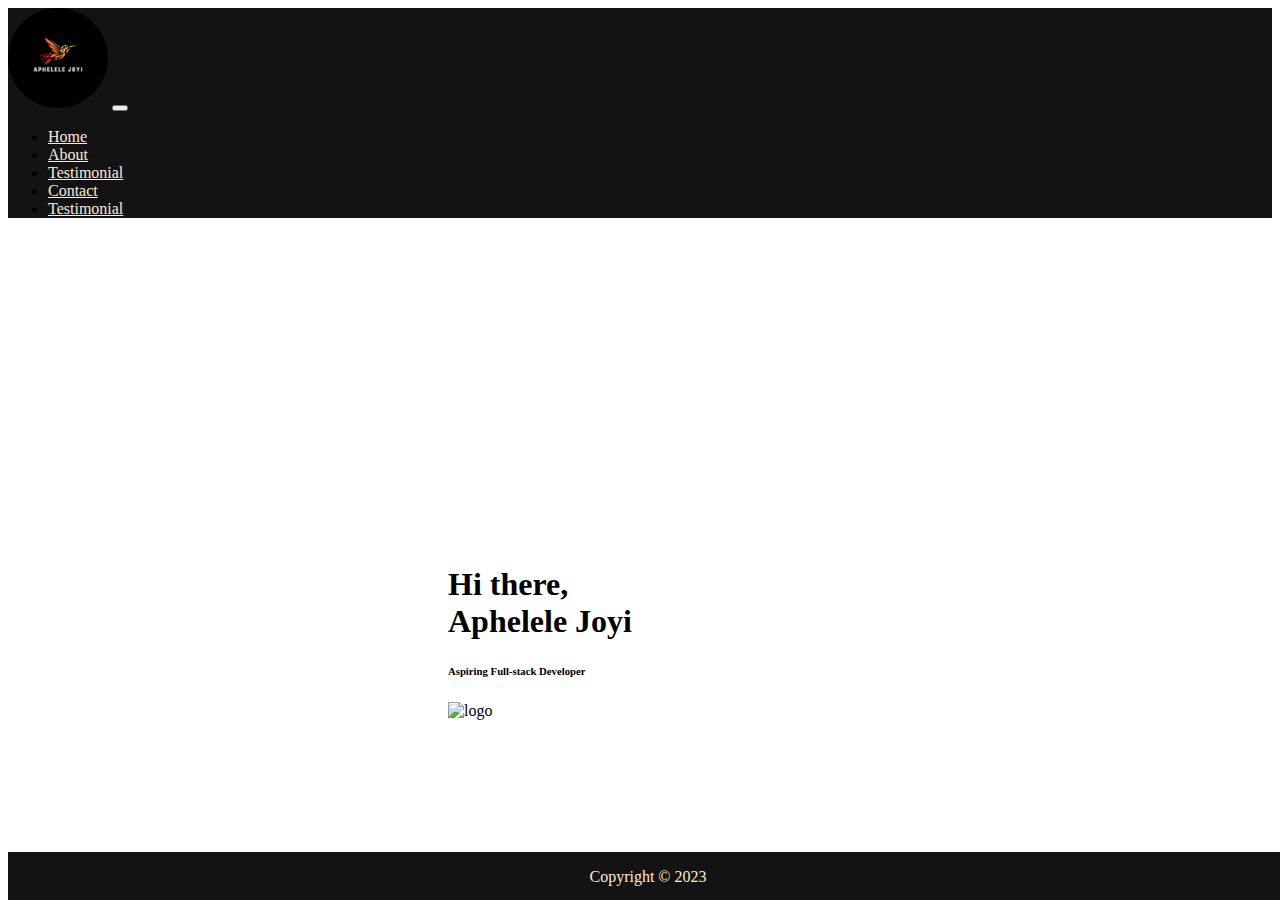
==== index.html @ b924be80 "Checking" ====
<!DOCTYPE html>
<html lang="en">
<head>
    <meta charset="UTF-8">
    <meta http-equiv="X-UA-Compatible" content="IE=edge">
    <meta name="viewport" content="width=device-width, initial-scale=1.0">
    <title>Document</title>
    <link href="https://cdn.jsdelivr.net/npm/bootstrap@5.3.0-alpha3/dist/css/bootstrap.min.css" rel="stylesheet" integrity="sha384-KK94CHFLLe+nY2dmCWGMq91rCGa5gtU4mk92HdvYe+M/SXH301p5ILy+dN9+nJOZ" crossorigin="anonymous">
    <script src="https://cdn.jsdelivr.net/npm/bootstrap@5.3.0-alpha3/dist/js/bootstrap.bundle.min.js" integrity="sha384-ENjdO4Dr2bkBIFxQpeoTz1HIcje39Wm4jDKdf19U8gI4ddQ3GYNS7NTKfAdVQSZe" crossorigin="anonymous"></script>
    <link rel="stylesheet" href="./styles/style.css">
</head>
<body>
  
    <nav class="navbar navbar-expand-lg" style="background-color: rgb(19, 19, 19);">
        <div class="container-fluid">
            <a class="navbar-brand" href="#">
                <img src="./images/DIGITAL TECH.png" alt="Bootstrap" width="100" height="100">
              </a>
          <button class="navbar-toggler" type="button" data-bs-toggle="collapse" data-bs-target="#navbarNav" aria-controls="navbarNav" aria-expanded="false" aria-label="Toggle navigation">
            <span class="navbar-toggler-icon"></span>
          </button>
          <div class="collapse navbar-collapse" id="navbarNav">
            <ul class="navbar-nav ms-auto p-md-5">
              <li class="nav-item">
                <a class="nav-link active" aria-current="page" href="./index.html">Home</a>
              </li>
              <li class="nav-item">
                <a class="nav-link" href="./html/about.html">About</a>
              </li>
              <li class="nav-item">
                <a class="nav-link" href="./html/testimonial.html">Testimonial</a>
              </li>
               <li class="nav-item">
                <a class="nav-link" href="./html/contact.html">Contact</a>
              </li>
              <li class="nav-item">
                <a class="nav-link" href="./html/projects.html">Testimonial</a>
              </li>
            </ul>
          </div>
        </div>
      </nav>
        <div class="d-flex justify-content-center rounded rounded-circle">
            <div>
                <h1>Hi there,<br>Aphelele Joyi</h1>
                <h6>Aspiring Full-stack Developer</h6>
            </div>
              <img src="./images/C12 Aphelele Joyi (1).JPG" alt="logo" width="350" height="350" class="rounded rounded-circle">
          </div>
    





</body>
<footer>
    <div class="footer">
        <p>Copyright &copy; 2023</p>
       
        
    </div>
</footer>
</html>
---- styles/style.css ----
.navbar-nav .nav-item .nav-link{
    color: antiquewhite;
    display: flex;
    align-items: center;
}
.collapse navbar-collapse {
    align-items: center;
}
.navbar-brand img{
 border-radius: 50em;
}
.d-flex {
    transform: translate(-70deg);
    bottom:20%;
    position: absolute;
    left:35%;


}
footer{
    position: fixed;
    bottom: 0;
    width: 100%;
    text-align: center;
    background-color:  rgb(19, 19, 19);
    color: antiquewhite;
    height: 3rem;
}
.d-flex h1{
    margin-right: 5rem;
    margin-top: 3rem;

}
/* body{
    background-color: darkgreen;
} */
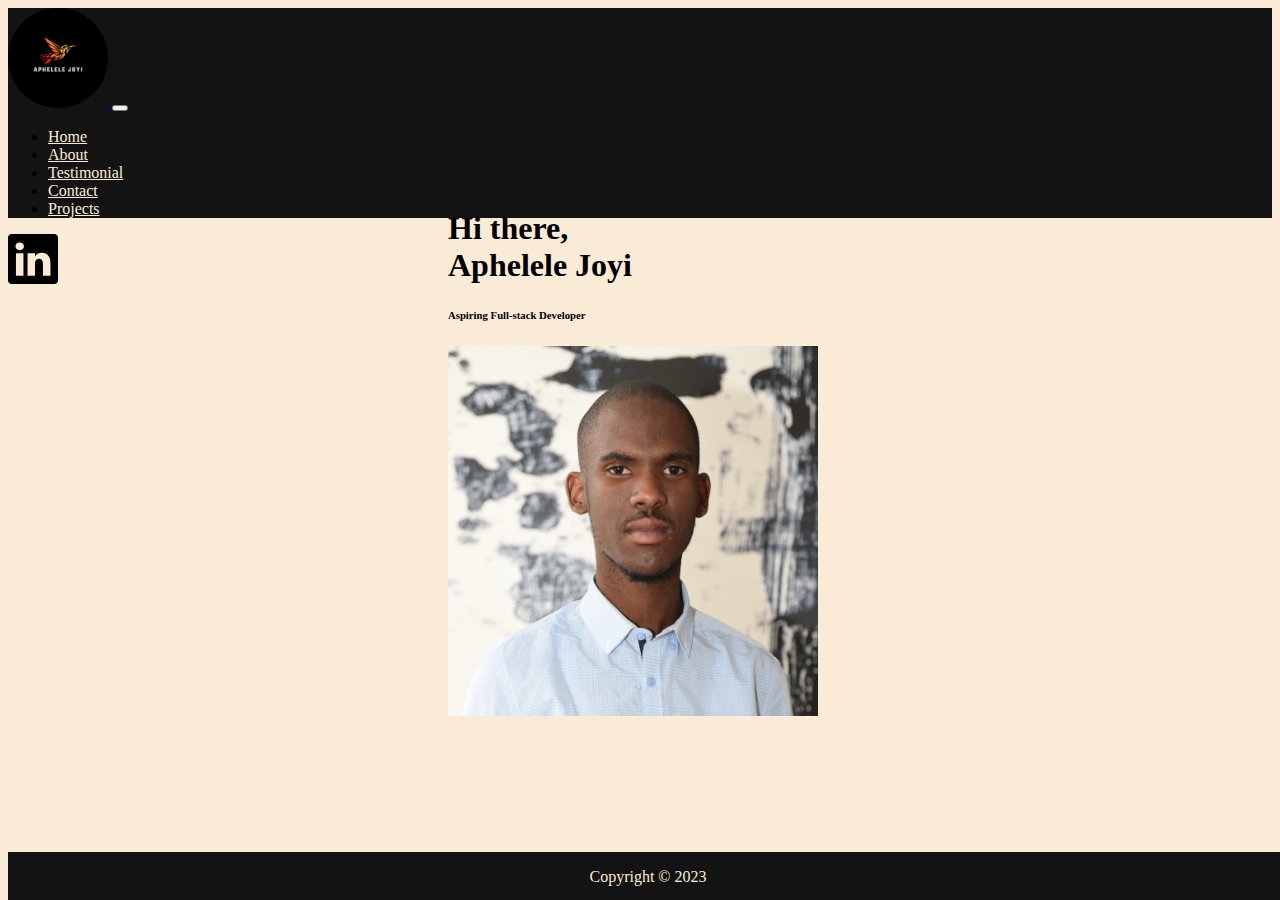
==== commit 92ef79a2: "Home" ====
--- a/index.html
+++ b/index.html
@@ -1,4 +1,4 @@
-<!DOCTYPE html>
+ <!DOCTYPE html>
 <html lang="en">
 <head>
     <meta charset="UTF-8">
@@ -7,7 +7,11 @@
     <title>Document</title>
     <link href="https://cdn.jsdelivr.net/npm/bootstrap@5.3.0-alpha3/dist/css/bootstrap.min.css" rel="stylesheet" integrity="sha384-KK94CHFLLe+nY2dmCWGMq91rCGa5gtU4mk92HdvYe+M/SXH301p5ILy+dN9+nJOZ" crossorigin="anonymous">
     <script src="https://cdn.jsdelivr.net/npm/bootstrap@5.3.0-alpha3/dist/js/bootstrap.bundle.min.js" integrity="sha384-ENjdO4Dr2bkBIFxQpeoTz1HIcje39Wm4jDKdf19U8gI4ddQ3GYNS7NTKfAdVQSZe" crossorigin="anonymous"></script>
-    <link rel="stylesheet" href="./styles/style.css">
+    <link rel="stylesheet" href="https://cdnjs.cloudflare.com/ajax/libs/font-awesome/6.4.0/css/all.min.css">
+    <link rel="stylesheet" href="./styles/style.css"> 
+    <title>Home</title> 
+
+ 
 </head>
 <body>
   
@@ -34,7 +38,7 @@
                 <a class="nav-link" href="./html/contact.html">Contact</a>
               </li>
               <li class="nav-item">
-                <a class="nav-link" href="./html/projects.html">Testimonial</a>
+                <a class="nav-link" href="./html/projects.html">Projects</a>
               </li>
             </ul>
           </div>
@@ -45,20 +49,24 @@
                 <h1>Hi there,<br>Aphelele Joyi</h1>
                 <h6>Aspiring Full-stack Developer</h6>
             </div>
-              <img src="./images/C12 Aphelele Joyi (1).JPG" alt="logo" width="350" height="350" class="rounded rounded-circle">
+              <img src="./images/C12 Aphelele Joyi (1) copy2.JPG" alt="logo" width="370" height="370" class="rounded rounded-circle style="object-fit:cover;>
           </div>
     
 
+          <svg xmlns="http://www.w3.org/2000/svg" width="50" height="50"  bottom="0" position="fixed" fill="currentColor" class="bi bi-linkedin" viewBox="0 0 16 16">
+            <path d="M0 1.146C0 .513.526 0 1.175 0h13.65C15.474 0 16 .513 16 1.146v13.708c0 .633-.526 1.146-1.175 1.146H1.175C.526 16 0 15.487 0 14.854V1.146zm4.943 12.248V6.169H2.542v7.225h2.401zm-1.2-8.212c.837 0 1.358-.554 1.358-1.248-.015-.709-.52-1.248-1.342-1.248-.822 0-1.359.54-1.359 1.248 0 .694.521 1.248 1.327 1.248h.016zm4.908 8.212V9.359c0-.216.016-.432.08-.586.173-.431.568-.878 1.232-.878.869 0 1.216.662 1.216 1.634v3.865h2.401V9.25c0-2.22-1.184-3.252-2.764-3.252-1.274 0-1.845.7-2.165 1.193v.025h-.016a5.54 5.54 0 0 1 .016-.025V6.169h-2.4c.03.678 0 7.225 0 7.225h2.4z"/>
+          </svg>
+          
 
 
 
-
-</body>
-<footer>
-    <div class="footer">
-        <p>Copyright &copy; 2023</p>
-       
+          <footer>
+            <div class="footer">
+             
+              <p></i>Copyright &copy; 2023</p>
+              <i class="bi bi-linkedin">
+            </div>
+          </footer>
+        </body>
         
-    </div>
-</footer>
-</html>+</html>
--- a/styles/style.css
+++ b/styles/style.css
@@ -1,3 +1,6 @@
+
+
+
 .navbar-nav .nav-item .nav-link{
     color: antiquewhite;
     display: flex;
@@ -8,6 +11,7 @@
 }
 .navbar-brand img{
  border-radius: 50em;
+
 }
 .d-flex {
     transform: translate(-70deg);
@@ -35,3 +39,35 @@
     background-color: darkgreen;
 } */
 
+input[type=text], select, textarea {
+    width: 100%;
+    padding: 12px;
+    border: 1px solid #ccc;
+    border-radius: 4px;
+    box-sizing: border-box;
+    margin-top: 6px;
+    margin-bottom: 16px;
+    resize: vertical
+  }
+  input[type=submit] {
+    background-color: darkslategrey;
+    color: white;
+    padding: 12px 20px;
+    border: none;
+    border-radius: 4px;
+    cursor: pointer;
+  }
+  input[type=submit]:hover {
+    background-color:darkslategrey;
+  }
+  body{
+    background-color:antiquewhite;
+  }
+/* .d-flex img{
+    object-fit: cover;
+} */
+#subject:hover{
+    color:red;
+    transform: .4s;
+
+}
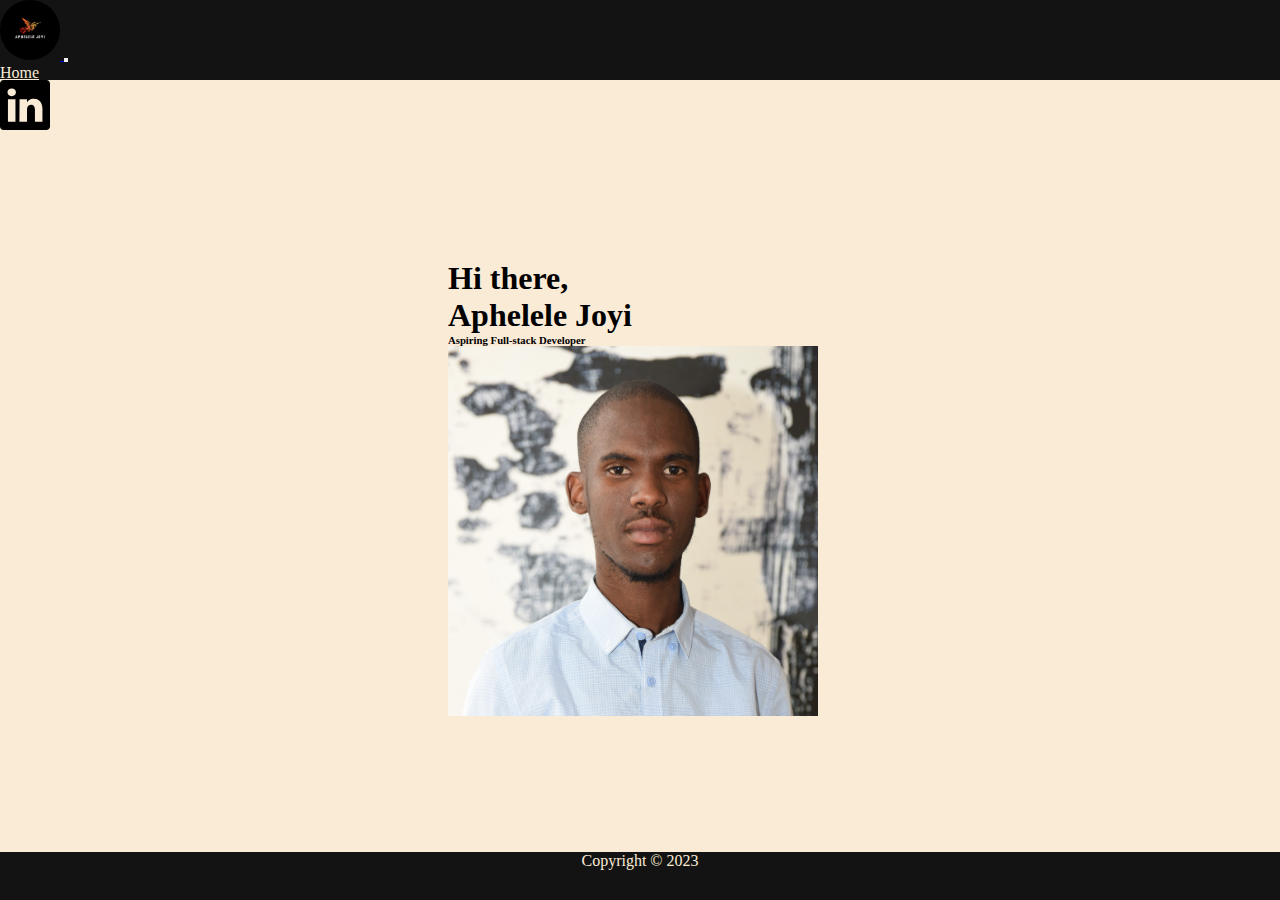
==== commit 007a190b: "about" ====
--- a/index.html
+++ b/index.html
@@ -15,10 +15,10 @@
 </head>
 <body>
   
-    <nav class="navbar navbar-expand-lg" style="background-color: rgb(19, 19, 19);">
+    <nav class="navbar navbar-expand-lg" style="background-color: rgb(19, 19, 19); height: 80px;">
         <div class="container-fluid">
             <a class="navbar-brand" href="#">
-                <img src="./images/DIGITAL TECH.png" alt="Bootstrap" width="100" height="100">
+                <img src="./images/DIGITAL TECH.png" alt="Bootstrap" width="60" height="60">
               </a>
           <button class="navbar-toggler" type="button" data-bs-toggle="collapse" data-bs-target="#navbarNav" aria-controls="navbarNav" aria-expanded="false" aria-label="Toggle navigation">
             <span class="navbar-toggler-icon"></span>
@@ -44,7 +44,7 @@
           </div>
         </div>
       </nav>
-        <div class="d-flex justify-content-center rounded rounded-circle">
+        <div class="d-flex justify-content-center rounded rounded-circle ">
             <div>
                 <h1>Hi there,<br>Aphelele Joyi</h1>
                 <h6>Aspiring Full-stack Developer</h6>
--- a/styles/style.css
+++ b/styles/style.css
@@ -1,5 +1,8 @@
 
-
+*{
+    margin: 0;
+    padding: 0;
+}
 
 .navbar-nav .nav-item .nav-link{
     color: antiquewhite;
@@ -35,9 +38,7 @@
     margin-top: 3rem;
 
 }
-/* body{
-    background-color: darkgreen;
-} */
+
 
 input[type=text], select, textarea {
     width: 100%;
@@ -71,3 +72,167 @@
     transform: .4s;
 
 }
+
+.testimonial{
+    padding: 40px;
+    background-color: antiquewhite;
+    text-align: center;
+    background: #f1f1f1;
+    color: 434343;
+}
+.inner{
+    max-width: 1200px;
+    margin: auto;
+    overflow: hidden;
+    padding: 0 2opx;
+
+}
+.border{
+    width: 160px;
+    height: 5px;
+    background: #6ab04c;
+    margin: 26px auto ;
+
+}
+
+.row{
+    display: flex;
+    flex-wrap: wrap;
+    justify-content: center;
+
+}
+.col{
+    flex:20%;
+    max-width: 100%;
+    box-sizing: border-box;
+    padding: 15px;
+
+}
+.testimonial{
+    background: #fff;
+    padding: 10px;
+    width: 100%;
+
+}
+.testimonial img{
+    width: 100px;
+    height: 100px;
+    border-radius: 50%;
+     
+}
+.name{
+    font-size: 20px;
+    text-transform: uppercase;
+    margin: 20px 0;
+}
+
+@media screen and (max-width:1200px) {
+    .col{
+        flex: 100%;
+        max-width: 100%;
+    }
+    
+}
+
+@media screen and (max-width:960px) {
+    .col{
+        flex: 100%;
+        max-width: 80%;
+    }
+    
+}
+@media screen and (max-width:600px) {
+    .col{
+        flex: 100%;
+        max-width: 100%;
+    }
+}
+
+@media screen and (max-width:600px) {
+    .d-flex img{
+        max-width: 50%;
+        max-height: 50%;
+    }
+}
+.textAB h1{
+    text-align: center;
+}
+.textAB h5{
+    text-align: center;
+}
+
+.body{
+    width: 100%;
+    min-height: 100vh;
+    background-color: #fafafa;
+    display: flex;
+    justify-content: center;
+    align-items: center;
+
+}
+.container{
+    width: 100;
+    padding: 35px 10%;
+
+}
+.row{
+  display: grid;
+  grid-template-columns: 1fr 1fr;
+  grid-column-gap: 20px;
+
+}
+main.row{
+    display: grid;
+    grid-template-columns: 1fr 1fr;
+    grid-column-gap: 20px; 
+}
+.column header.title{
+    font-family: 'Franklin Gothic Medium', 'Arial Narrow', Arial, sans-serif;
+    color: blue;
+    padding: 0px 0px 20px 30px;
+}
+.column .contents{
+    padding: 0px 30px;
+    border-left: 2px solid #bababa;
+}
+.column .contents .box{
+    position: relative;
+    padding: 20px;
+    border: 1px solid #eaeaea;
+    background-color: #ffffff;
+    cursor: pointer;
+    transition: all 0.4s;
+    margin-bottom: 20px;
+}
+.column .contents .box:hover{
+    box-shadow: 0px 3px 12px 0px #ccc;
+    border: 1px solid transparent;
+}
+.column .contents .box::before{
+    content: '';
+    position: absolute;
+    width: 16px;
+    height: 16px;
+    border-radius: 50%;
+    right: calc(100% + 22px);
+    top: 0;
+    background-color: #11a372;
+    border: 2px solid white;
+}
+.box h4{
+    position: relative;
+    color: #11a372;
+
+}
+.box h3{
+    font-size: 19px;
+    padding: 10px 0px 6px;
+    font-family: Arial, Helvetica, sans-serif;
+    color: #444;
+
+}
+.box p{
+    line-height: 1.2;
+    color: #666;
+    font-size: 17px;
+}
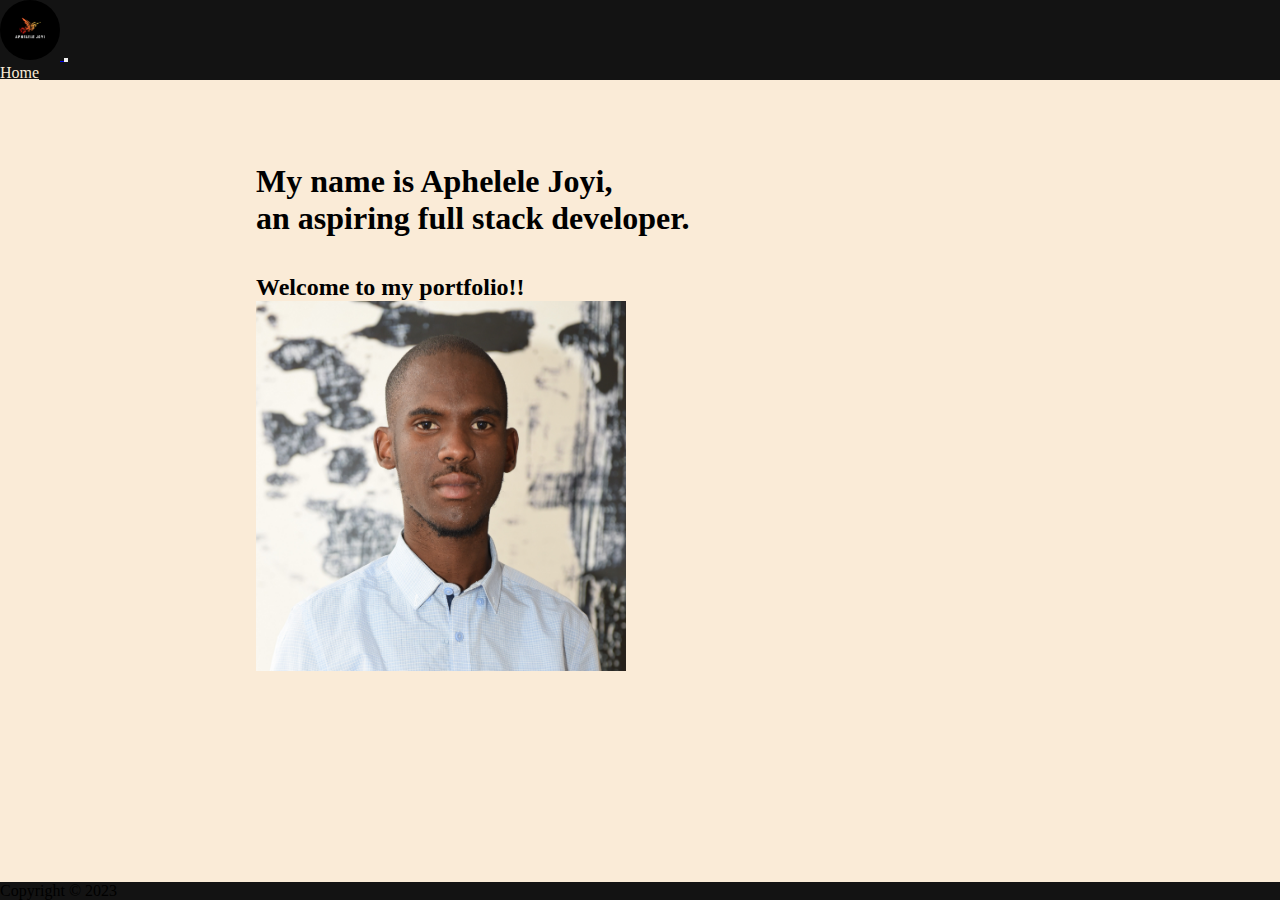
==== commit cd119d3f: "submission" ====
--- a/index.html
+++ b/index.html
@@ -46,26 +46,27 @@
       </nav>
         <div class="d-flex justify-content-center rounded rounded-circle ">
             <div>
-                <h1>Hi there,<br>Aphelele Joyi</h1>
-                <h6>Aspiring Full-stack Developer</h6>
+                <h1>My name is <span>Aphelele Joyi</span>,<br>an aspiring full stack developer. <br><br></h1>
+                <h2><span>Welcome</span>  to my portfolio!!</h2>
+                
             </div>
               <img src="./images/C12 Aphelele Joyi (1) copy2.JPG" alt="logo" width="370" height="370" class="rounded rounded-circle style="object-fit:cover;>
           </div>
+          <!-- <svg xmlns="http://www.w3.org/2000/svg" width="50" height="50"  bottom="0" position="fixed" fill="currentColor" class="bi bi-linkedin" viewBox="0 0 16 16">
+            <path d="M0 1.146C0 .513.526 0 1.175 0h13.65C15.474 0 16 .513 16 1.146v13.708c0 .633-.526 1.146-1.175 1.146H1.175C.526 16 0 15.487 0 14.854V1.146zm4.943 12.248V6.169H2.542v7.225h2.401zm-1.2-8.212c.837 0 1.358-.554 1.358-1.248-.015-.709-.52-1.248-1.342-1.248-.822 0-1.359.54-1.359 1.248 0 .694.521 1.248 1.327 1.248h.016zm4.908 8.212V9.359c0-.216.016-.432.08-.586.173-.431.568-.878 1.232-.878.869 0 1.216.662 1.216 1.634v3.865h2.401V9.25c0-2.22-1.184-3.252-2.764-3.252-1.274 0-1.845.7-2.165 1.193v.025h-.016a5.54 5.54 0 0 1 .016-.025V6.169h-2.4c.03.678 0 7.225 0 7.225h2.4z"/>
+          </svg> -->
     
 
-          <svg xmlns="http://www.w3.org/2000/svg" width="50" height="50"  bottom="0" position="fixed" fill="currentColor" class="bi bi-linkedin" viewBox="0 0 16 16">
-            <path d="M0 1.146C0 .513.526 0 1.175 0h13.65C15.474 0 16 .513 16 1.146v13.708c0 .633-.526 1.146-1.175 1.146H1.175C.526 16 0 15.487 0 14.854V1.146zm4.943 12.248V6.169H2.542v7.225h2.401zm-1.2-8.212c.837 0 1.358-.554 1.358-1.248-.015-.709-.52-1.248-1.342-1.248-.822 0-1.359.54-1.359 1.248 0 .694.521 1.248 1.327 1.248h.016zm4.908 8.212V9.359c0-.216.016-.432.08-.586.173-.431.568-.878 1.232-.878.869 0 1.216.662 1.216 1.634v3.865h2.401V9.25c0-2.22-1.184-3.252-2.764-3.252-1.274 0-1.845.7-2.165 1.193v.025h-.016a5.54 5.54 0 0 1 .016-.025V6.169h-2.4c.03.678 0 7.225 0 7.225h2.4z"/>
-          </svg>
           
-
-
-
+          
+          
+          
           <footer>
             <div class="footer">
-             
+              
               <p></i>Copyright &copy; 2023</p>
-              <i class="bi bi-linkedin">
-            </div>
+              <!-- <i class="bi bi-linkedin"> -->
+              </div>
           </footer>
         </body>
         
--- a/styles/style.css
+++ b/styles/style.css
@@ -16,15 +16,29 @@
  border-radius: 50em;
 
 }
+span{
+    font-weight: bold;
+}
 .d-flex {
-    transform: translate(-70deg);
-    bottom:20%;
+    transform: translate(90deg);
+    bottom:25%;
     position: absolute;
-    left:35%;
-
-
-}
-footer{
+    left:20%;
+
+}
+
+.d-flex h1{
+    transform: translate(90deg);
+    padding-top: 40px;
+
+}
+h1 .pad{
+    padding: 0px;
+}
+.d-flex img{
+    transform: translate(75deg);
+}
+/* footer{
     position: fixed;
     bottom: 0;
     width: 100%;
@@ -32,7 +46,38 @@
     background-color:  rgb(19, 19, 19);
     color: antiquewhite;
     height: 3rem;
-}
+} */
+
+
+/* footer */
+.footer{
+    position: absolute;
+    bottom: 0;
+    width: 100%;
+    background:  rgb(19, 19, 19);
+
+
+
+}
+.main-content{
+    display: flex;
+}
+.main-content .box{
+    flex-basis: 50%;
+    padding: 10px 20px;
+}
+.box h2{
+    font-size: 1.12rem;
+    font-weight: 600;
+    text-transform: uppercase;
+}
+.box .content{
+    margin: 20px 0 0 0;
+}
+
+
+
+
 .d-flex h1{
     margin-right: 5rem;
     margin-top: 3rem;
@@ -72,46 +117,47 @@
     transform: .4s;
 
 }
-
-.testimonial{
-    padding: 40px;
-    background-color: antiquewhite;
+/* testimonial */
+ .testimonials{
+    padding: 40px ;
+    padding-bottom: 80px;
     text-align: center;
     background: #f1f1f1;
     color: 434343;
-}
-.inner{
+    background-color: antiquewhite;
+}
+ .inner{
     max-width: 1200px;
     margin: auto;
     overflow: hidden;
-    padding: 0 2opx;
+    padding: 0 20px;
 
 }
 .border{
-    width: 160px;
+    width: 260px;
     height: 5px;
     background: #6ab04c;
-    margin: 26px auto ;
-
+    margin:26px auto
+    
+    
 }
 
 .row{
     display: flex;
     flex-wrap: wrap;
-    justify-content: center;
+    justify-content: center; 
 
 }
 .col{
     flex:20%;
-    max-width: 100%;
+    max-width: 20%;
     box-sizing: border-box;
     padding: 15px;
 
 }
 .testimonial{
     background: #fff;
-    padding: 10px;
-    width: 100%;
+    padding: 25px;
 
 }
 .testimonial img{
@@ -124,7 +170,11 @@
     font-size: 20px;
     text-transform: uppercase;
     margin: 20px 0;
-}
+} 
+
+/* end testimonial */
+
+
 
 @media screen and (max-width:1200px) {
     .col{
@@ -156,9 +206,18 @@
 }
 .textAB h1{
     text-align: center;
+    padding-top: 30px;
+    font-size: 70px;
 }
 .textAB h5{
     text-align: center;
+    font-size: 20px;
+    padding-left:75px ;
+    padding-right: 75px;
+}
+.textAB p{
+    padding-left:75px ;
+    padding-right: 75px;
 }
 
 .body{
@@ -170,17 +229,19 @@
     align-items: center;
 
 }
+
+/* about starts */
 .container{
     width: 100;
     padding: 35px 10%;
 
 }
-.row{
+/* .row{
   display: grid;
   grid-template-columns: 1fr 1fr;
   grid-column-gap: 20px;
 
-}
+} */
 main.row{
     display: grid;
     grid-template-columns: 1fr 1fr;
@@ -188,7 +249,7 @@
 }
 .column header.title{
     font-family: 'Franklin Gothic Medium', 'Arial Narrow', Arial, sans-serif;
-    color: blue;
+    color: black;
     padding: 0px 0px 20px 30px;
 }
 .column .contents{
@@ -236,3 +297,52 @@
     color: #666;
     font-size: 17px;
 }
+/* .images{
+    display: flex;
+    justify-content: center;
+    
+} */
+.progress-title {
+    font-size: 16px;
+    font-weight: 700;
+    color: #333;
+    margin: 0 0 20px
+}
+.progress {
+    width: 100%!important;
+    height: 20px;
+    background: #333;
+    border-radius: 0;
+    box-shadow: none;
+    margin-bottom: 30px;
+    overflow: visible;
+    
+}
+.progress .progress-bar {
+    position: relative;
+    -webkit-animation: animate-positive 2s;
+    animation: animate-positive 2s
+}
+.skills{
+    display: inline;
+    justify-content: center;
+    align-self: center;
+}
+.progressB{
+display: flex!important;
+}
+h1 .tools{
+    display: flex;
+    text-align: center;
+    justify-content: center;
+}
+
+/* projects starts */
+.work p{
+ text-align: center;
+ padding-top: 15px;
+ font-size: 30px;
+ font-weight: bold;
+ 
+}
+/* project ends */
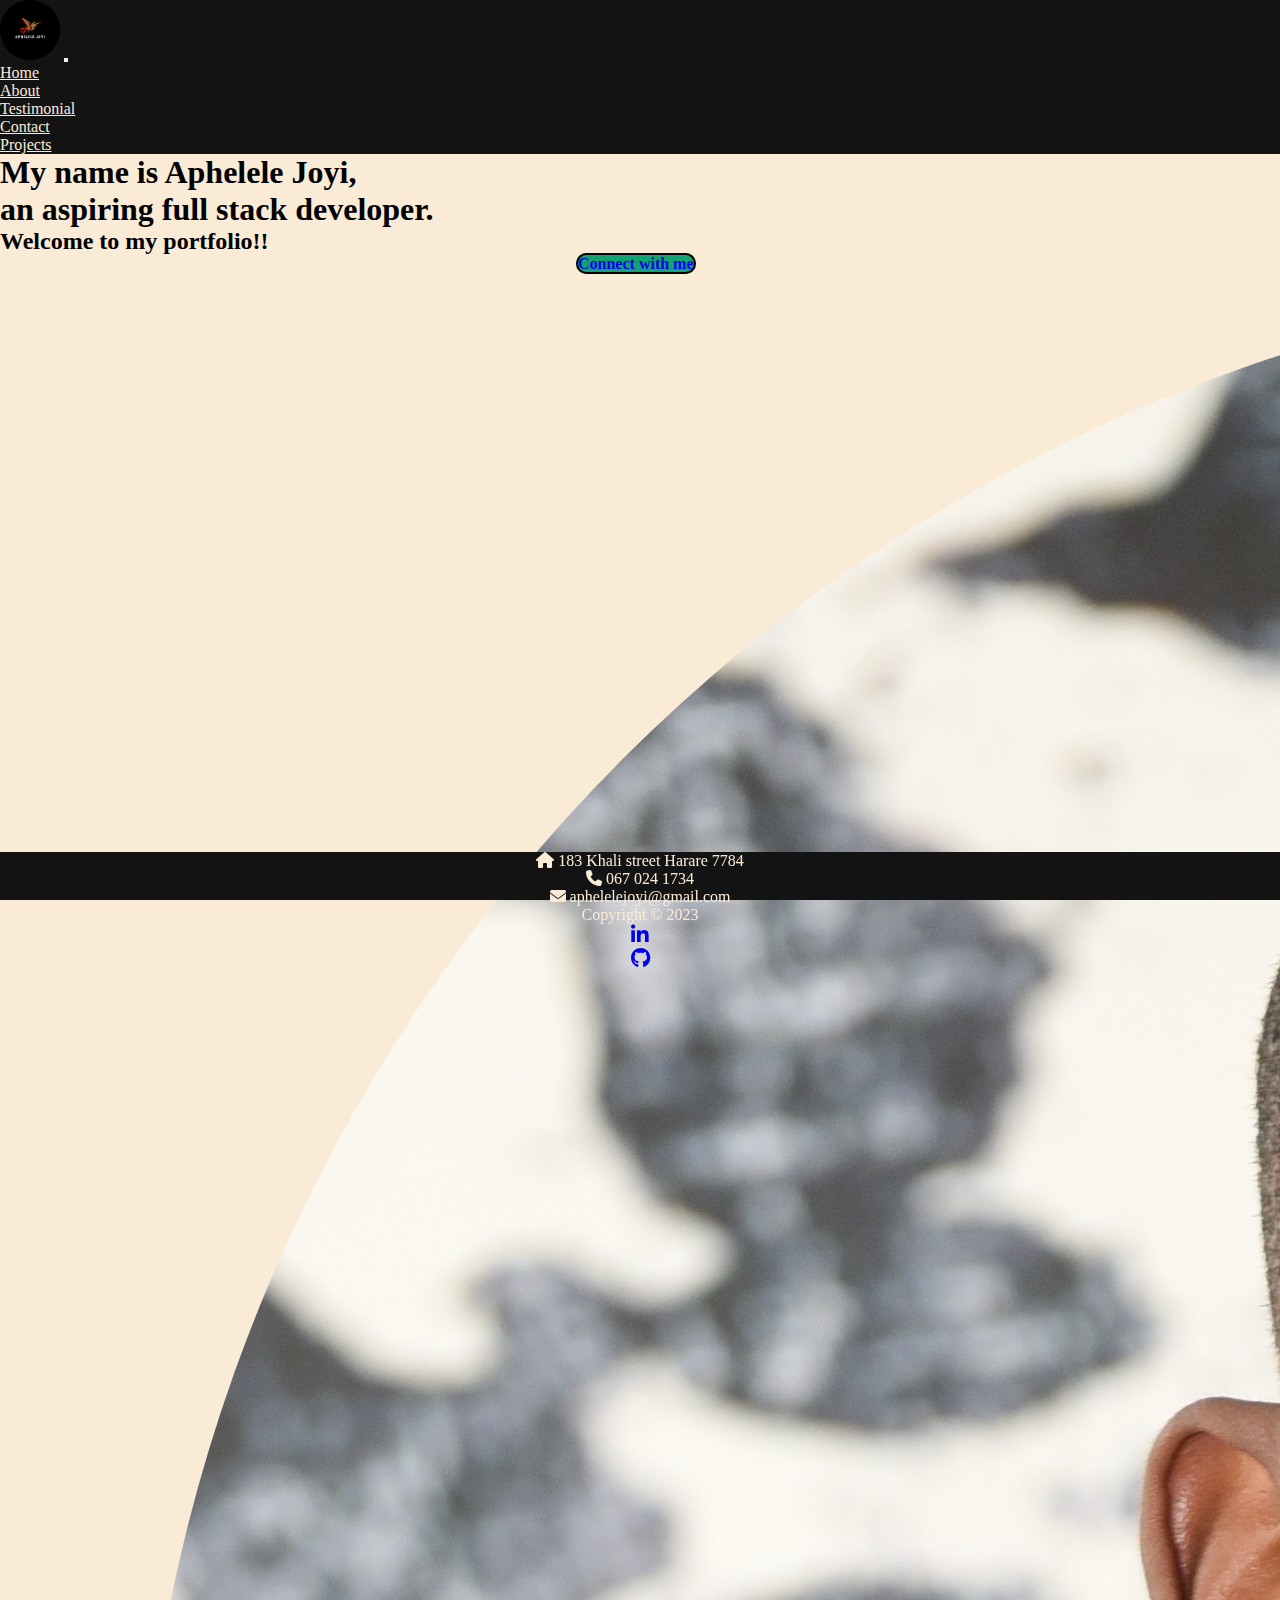
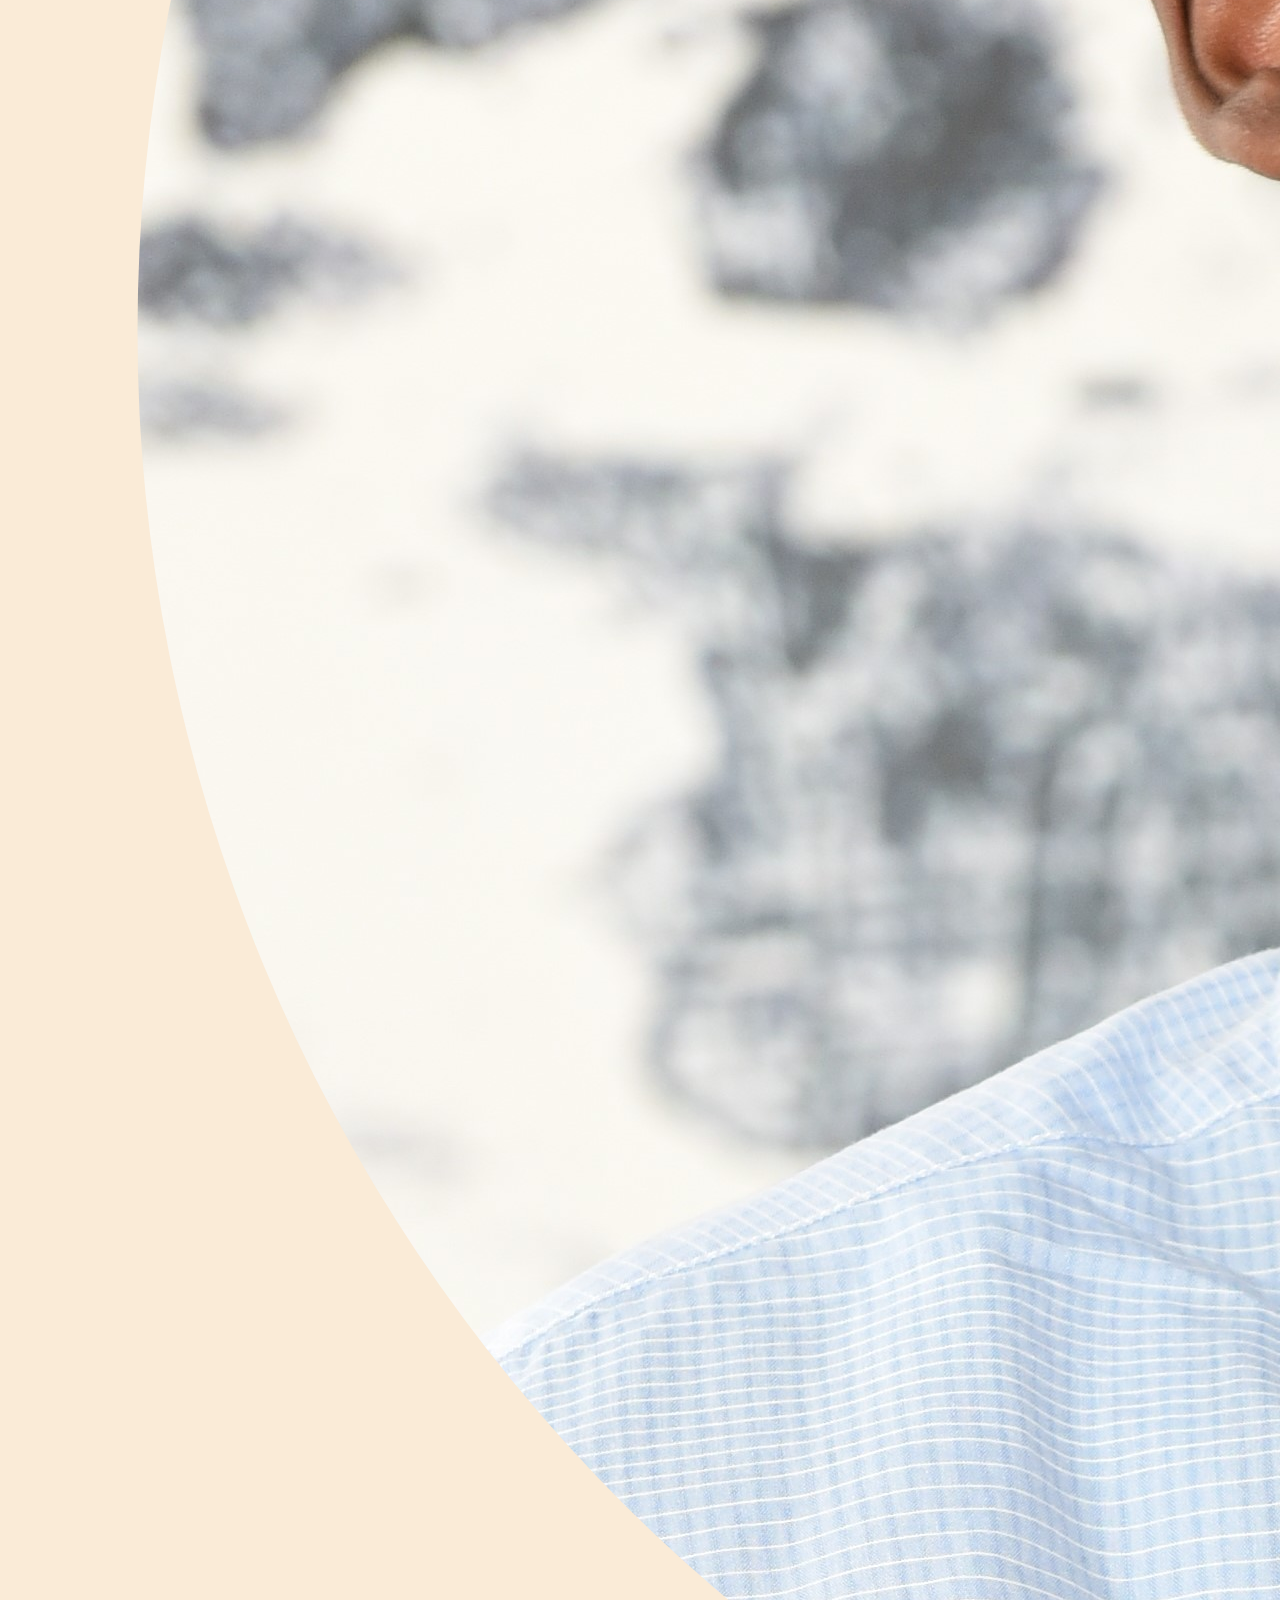
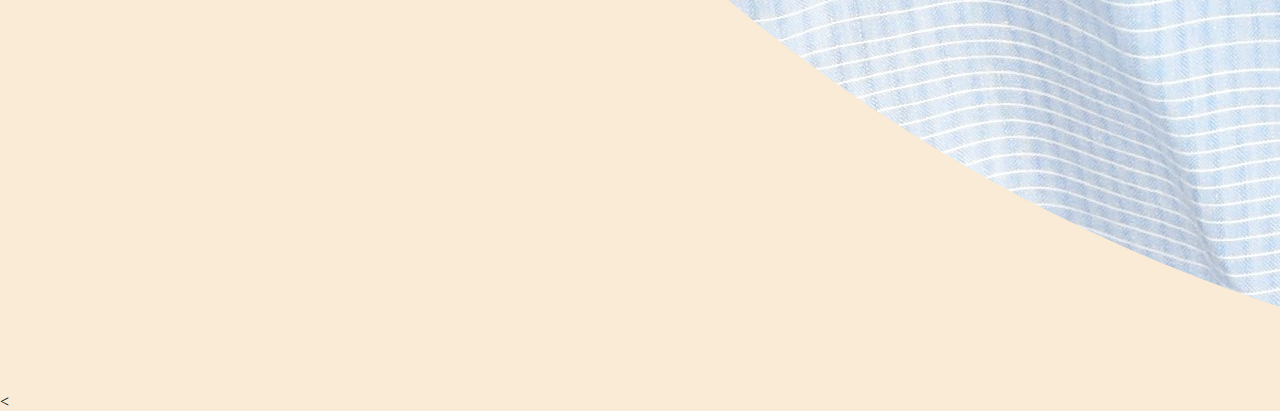
==== commit 0dba7ad4: "Submit" ====
--- a/index.html
+++ b/index.html
@@ -8,6 +8,7 @@
     <link href="https://cdn.jsdelivr.net/npm/bootstrap@5.3.0-alpha3/dist/css/bootstrap.min.css" rel="stylesheet" integrity="sha384-KK94CHFLLe+nY2dmCWGMq91rCGa5gtU4mk92HdvYe+M/SXH301p5ILy+dN9+nJOZ" crossorigin="anonymous">
     <script src="https://cdn.jsdelivr.net/npm/bootstrap@5.3.0-alpha3/dist/js/bootstrap.bundle.min.js" integrity="sha384-ENjdO4Dr2bkBIFxQpeoTz1HIcje39Wm4jDKdf19U8gI4ddQ3GYNS7NTKfAdVQSZe" crossorigin="anonymous"></script>
     <link rel="stylesheet" href="https://cdnjs.cloudflare.com/ajax/libs/font-awesome/6.4.0/css/all.min.css">
+    <link rel="stylesheet" href="https://cdnjs.cloudflare.com/ajax/libs/animate.css/4.1.1/animate.min.css">
     <link rel="stylesheet" href="./styles/style.css"> 
     <title>Home</title> 
 
@@ -15,16 +16,16 @@
 </head>
 <body>
   
-    <nav class="navbar navbar-expand-lg" style="background-color: rgb(19, 19, 19); height: 80px;">
+    <nav class="navbar navbar-expand-lg" style="background-color: rgb(19, 19, 19); ">
         <div class="container-fluid">
             <a class="navbar-brand" href="#">
-                <img src="./images/DIGITAL TECH.png" alt="Bootstrap" width="60" height="60">
+                <img src="./images/DIGITAL TECH.png" alt="Bootstrap" loading="lazy" width="60" height="60">
               </a>
           <button class="navbar-toggler" type="button" data-bs-toggle="collapse" data-bs-target="#navbarNav" aria-controls="navbarNav" aria-expanded="false" aria-label="Toggle navigation">
             <span class="navbar-toggler-icon"></span>
           </button>
           <div class="collapse navbar-collapse" id="navbarNav">
-            <ul class="navbar-nav ms-auto p-md-5">
+            <ul class="navbar-nav ms-auto ">
               <li class="nav-item">
                 <a class="nav-link active" aria-current="page" href="./index.html">Home</a>
               </li>
@@ -43,31 +44,56 @@
             </ul>
           </div>
         </div>
-      </nav>
-        <div class="d-flex justify-content-center rounded rounded-circle ">
-            <div>
-                <h1>My name is <span>Aphelele Joyi</span>,<br>an aspiring full stack developer. <br><br></h1>
-                <h2><span>Welcome</span>  to my portfolio!!</h2>
-                
+    </nav>
+       
+   <div div class="p mb-5">
+          <div class="card justify-content-center p-4 mt-5 home " style="max-width: fit-content;">
+            <div class="row g-0">
+              
+              <div class="col-md-8">
+                <div class="card-body mt-3 ">
+                  <h1 class="card-title text-center animate__animated animate__rotateIn ">My name is <span>Aphelele Joyi</span>,<br>an aspiring full stack developer. </h1>
+                  <h2 class="text-center"><span>Welcome</span>  to my portfolio!!</h2>
+                  <a   href="./html/contact.html" class="btn btn-primary cm">Connect with me</a>
+                </div>
+              </div>
+              <div class="col-md-4">
+                <img src="./images/C12 Aphelele Joyi (1) copy2.JPG" class="img-fluid rounded-start me" alt="..." loading="lazy">
+              </div>
             </div>
-              <img src="./images/C12 Aphelele Joyi (1) copy2.JPG" alt="logo" width="370" height="370" class="rounded rounded-circle style="object-fit:cover;>
           </div>
-          <!-- <svg xmlns="http://www.w3.org/2000/svg" width="50" height="50"  bottom="0" position="fixed" fill="currentColor" class="bi bi-linkedin" viewBox="0 0 16 16">
-            <path d="M0 1.146C0 .513.526 0 1.175 0h13.65C15.474 0 16 .513 16 1.146v13.708c0 .633-.526 1.146-1.175 1.146H1.175C.526 16 0 15.487 0 14.854V1.146zm4.943 12.248V6.169H2.542v7.225h2.401zm-1.2-8.212c.837 0 1.358-.554 1.358-1.248-.015-.709-.52-1.248-1.342-1.248-.822 0-1.359.54-1.359 1.248 0 .694.521 1.248 1.327 1.248h.016zm4.908 8.212V9.359c0-.216.016-.432.08-.586.173-.431.568-.878 1.232-.878.869 0 1.216.662 1.216 1.634v3.865h2.401V9.25c0-2.22-1.184-3.252-2.764-3.252-1.274 0-1.845.7-2.165 1.193v.025h-.016a5.54 5.54 0 0 1 .016-.025V6.169h-2.4c.03.678 0 7.225 0 7.225h2.4z"/>
-          </svg> -->
-    
+</div>
+
+         
+            
+             
+          
+         
 
           
           
           
           
-          <footer>
-            <div class="footer">
-              
-              <p></i>Copyright &copy; 2023</p>
-              <!-- <i class="bi bi-linkedin"> -->
-              </div>
-          </footer>
+<<footer class="container-fluid">
+  <div class="footer">
+    <div class="row text-md-start">
+      <div class="col ">
+        <h5></h5>
+        <ul >
+          <li class="list-inline-item mx-4"><i class="fas fa-home "></i> 183 Khali street Harare 7784</li>
+          <li class="list-inline-item mx-4"><i class="fas fa-phone"></i> 067 024 1734</li>
+          <li class="list-inline-item mx-4"><i class="fas fa-envelope"></i> aphelelejoyi@gmail.com</li>
+        </ul>
+      </div>
+      <div class="col text-md-center">
+        <p class="m-0">Copyright &copy; 2023</p>
+        <ul class="m-0">
+          <li class="list-inline-item"><a  target ="_blank" href="https://www.linkedin.com/in/siyamanga-zweni-20099b1aa" class="btn-floating btn-sm text-white" style="font-size:20px"><i class="fab fa-linkedin-in"  ></i></a></li>
+          <li class="list-inline-item"><a  target ="_blank" href="https://github.com/Aphelele2" class="btn-floating btn-sm text-white" style="font-size:20px"><i class="fab fa-github"  ></i></a></li>
+        </ul>
+      </div>
+    </div>
+</footer>
         </body>
         
 </html>
--- a/styles/style.css
+++ b/styles/style.css
@@ -5,9 +5,13 @@
 }
 
 .navbar-nav .nav-item .nav-link{
-    color: antiquewhite;
-    display: flex;
-    align-items: center;
+    color:antiquewhite;
+    /* display: flex;
+    align-items: center; */
+    
+}
+.projects img{
+   height: 265px;
 }
 .collapse navbar-collapse {
     align-items: center;
@@ -19,13 +23,7 @@
 span{
     font-weight: bold;
 }
-.d-flex {
-    transform: translate(90deg);
-    bottom:25%;
-    position: absolute;
-    left:20%;
-
-}
+
 
 .d-flex h1{
     transform: translate(90deg);
@@ -38,7 +36,7 @@
 .d-flex img{
     transform: translate(75deg);
 }
-/* footer{
+footer{
     position: fixed;
     bottom: 0;
     width: 100%;
@@ -46,19 +44,22 @@
     background-color:  rgb(19, 19, 19);
     color: antiquewhite;
     height: 3rem;
-} */
-
-
+    margin-top: 50px;
+
+}
+.d-flex a{
+    background-color: #11a372;
+}
 /* footer */
-.footer{
+/* .main{
     position: absolute;
     bottom: 0;
     width: 100%;
     background:  rgb(19, 19, 19);
-
-
-
-}
+    height: 50px;
+
+
+} */
 .main-content{
     display: flex;
 }
@@ -119,7 +120,7 @@
 }
 /* testimonial */
  .testimonials{
-    padding: 40px ;
+    /* padding-left: 20px ; */
     padding-bottom: 80px;
     text-align: center;
     background: #f1f1f1;
@@ -142,7 +143,7 @@
     
 }
 
-.row{
+/* .row{
     display: flex;
     flex-wrap: wrap;
     justify-content: center; 
@@ -154,7 +155,7 @@
     box-sizing: border-box;
     padding: 15px;
 
-}
+} */
 .testimonial{
     background: #fff;
     padding: 25px;
@@ -176,34 +177,6 @@
 
 
 
-@media screen and (max-width:1200px) {
-    .col{
-        flex: 100%;
-        max-width: 100%;
-    }
-    
-}
-
-@media screen and (max-width:960px) {
-    .col{
-        flex: 100%;
-        max-width: 80%;
-    }
-    
-}
-@media screen and (max-width:600px) {
-    .col{
-        flex: 100%;
-        max-width: 100%;
-    }
-}
-
-@media screen and (max-width:600px) {
-    .d-flex img{
-        max-width: 50%;
-        max-height: 50%;
-    }
-}
 .textAB h1{
     text-align: center;
     padding-top: 30px;
@@ -216,13 +189,24 @@
     padding-right: 75px;
 }
 .textAB p{
-    padding-left:75px ;
-    padding-right: 75px;
-}
-
+    padding-left:10px ;
+    padding-right: 10px;
+}
+.cm{
+    margin-left: 45%;
+    margin-top: 5%;
+}
+.me{
+    clip-path: circle();
+}
+.home{
+    background-color: antiquewhite;
+    border: none;
+}
 .body{
     width: 100%;
-    min-height: 100vh;
+    height: fit-content;
+    /* min-height: 100vh; */
     background-color: #fafafa;
     display: flex;
     justify-content: center;
@@ -234,7 +218,8 @@
 .container{
     width: 100;
     padding: 35px 10%;
-
+    padding-top: 60px;
+    
 }
 /* .row{
   display: grid;
@@ -242,7 +227,7 @@
   grid-column-gap: 20px;
 
 } */
-main.row{
+main{
     display: grid;
     grid-template-columns: 1fr 1fr;
     grid-column-gap: 20px; 
@@ -345,4 +330,38 @@
  font-weight: bold;
  
 }
+.card-body a{
+    background-color: #11a372;
+    border:2px solid black;
+    border-radius: 3rem;
+    text-decoration: none;
+    font-weight: bold;
+
+}
+.container img{
+    width: 496px;
+    height: 400px;
+}
+
 /* project ends */
+
+@media screen and (max-width:300px) {
+    .navbar{
+        max-width: 100%;
+        max-height: 50%;
+       
+    }
+body{
+    padding: 10px;
+}
+}
+
+/* 300 and 700 */
+@media screen and (width < 700px){
+    /* .profile-img {
+        width: 100%!important;
+
+    }     */
+   
+
+} 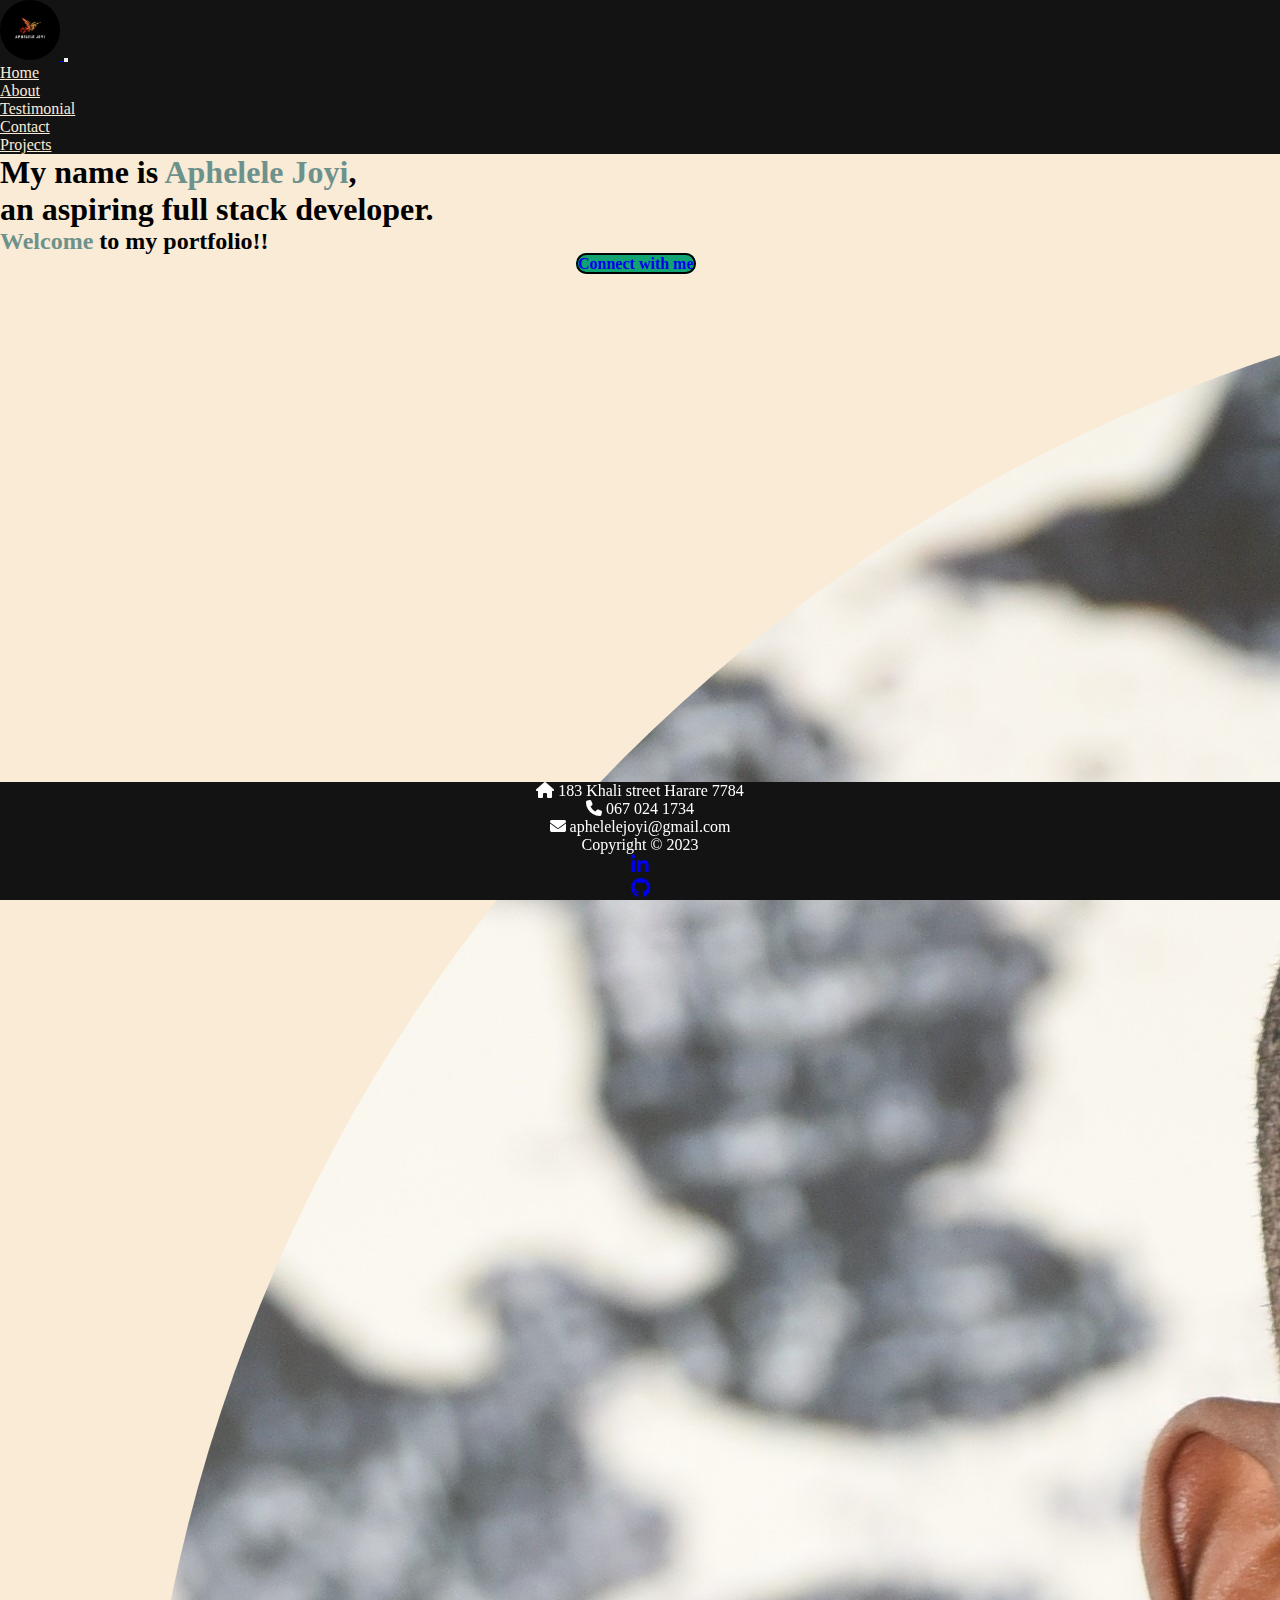
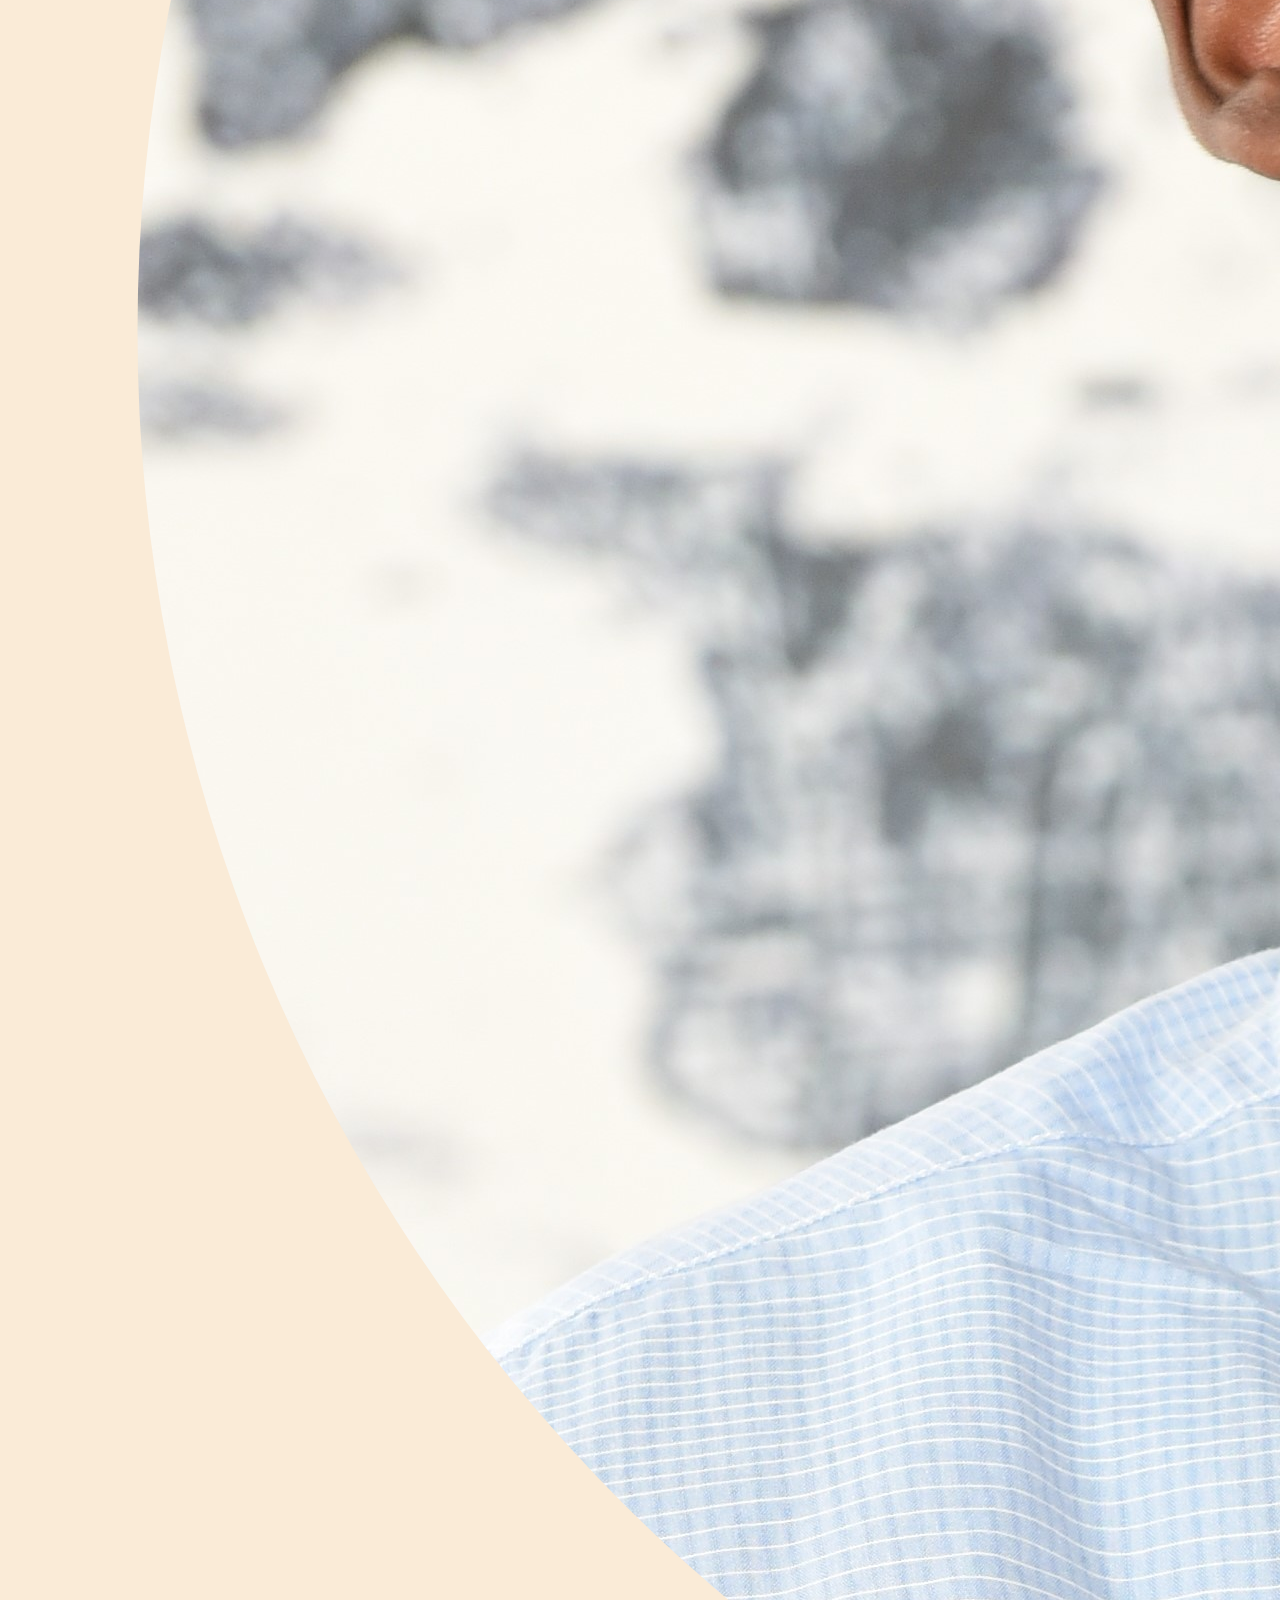
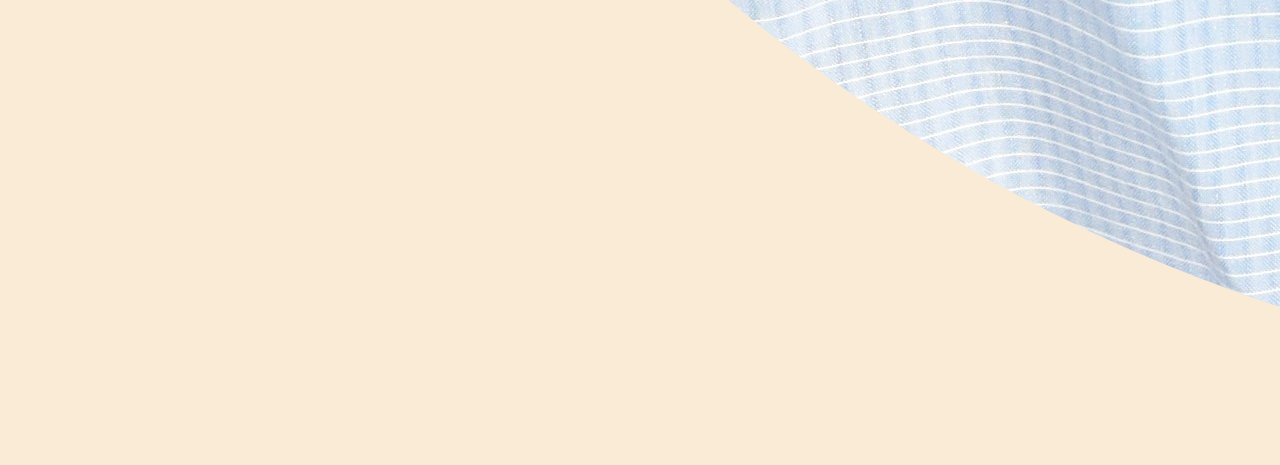
==== commit 97b068ad: "finalpush" ====
--- a/index.html
+++ b/index.html
@@ -58,7 +58,8 @@
                 </div>
               </div>
               <div class="col-md-4">
-                <img src="./images/C12 Aphelele Joyi (1) copy2.JPG" class="img-fluid rounded-start me" alt="..." loading="lazy">
+                <img src="./images/C12 Aphelele Joyi (1) copy2.JPG" class="img-fluid rounded-start me" alt="..." loading="lazy"><br>
+                <br><br><br><br>
               </div>
             </div>
           </div>
@@ -74,7 +75,7 @@
           
           
           
-<<footer class="container-fluid">
+<footer class="container-fluid">
   <div class="footer">
     <div class="row text-md-start">
       <div class="col ">
@@ -88,7 +89,7 @@
       <div class="col text-md-center">
         <p class="m-0">Copyright &copy; 2023</p>
         <ul class="m-0">
-          <li class="list-inline-item"><a  target ="_blank" href="https://www.linkedin.com/in/siyamanga-zweni-20099b1aa" class="btn-floating btn-sm text-white" style="font-size:20px"><i class="fab fa-linkedin-in"  ></i></a></li>
+          <li class="list-inline-item"><a  target ="_blank" href="https://www.linkedin.com/in/aphelele-joyi-1717a7276/" class="btn-floating btn-sm text-white" style="font-size:20px"><i class="fab fa-linkedin-in"  ></i></a></li>
           <li class="list-inline-item"><a  target ="_blank" href="https://github.com/Aphelele2" class="btn-floating btn-sm text-white" style="font-size:20px"><i class="fab fa-github"  ></i></a></li>
         </ul>
       </div>
--- a/styles/style.css
+++ b/styles/style.css
@@ -3,6 +3,7 @@
     margin: 0;
     padding: 0;
 }
+
 
 .navbar-nav .nav-item .nav-link{
     color:antiquewhite;
@@ -22,6 +23,7 @@
 }
 span{
     font-weight: bold;
+    color: rgb(109, 146, 140);
 }
 
 
@@ -42,9 +44,11 @@
     width: 100%;
     text-align: center;
     background-color:  rgb(19, 19, 19);
-    color: antiquewhite;
-    height: 3rem;
-    margin-top: 50px;
+    color: white;
+    /* height: 4rem; */
+    /* margin-top: 50px; */
+    /* display: inline-flex; */
+    
 
 }
 .d-flex a{
@@ -121,11 +125,14 @@
 /* testimonial */
  .testimonials{
     /* padding-left: 20px ; */
-    padding-bottom: 80px;
+    padding-bottom: 140px;
     text-align: center;
     background: #f1f1f1;
     color: 434343;
     background-color: antiquewhite;
+}
+.testimonials h1{
+    padding-top: 20px;
 }
  .inner{
     max-width: 1200px;
@@ -181,6 +188,7 @@
     text-align: center;
     padding-top: 30px;
     font-size: 70px;
+    color: #11a372;
 }
 .textAB h5{
     text-align: center;
@@ -237,11 +245,11 @@
     color: black;
     padding: 0px 0px 20px 30px;
 }
-.column .contents{
+.col .contents{
     padding: 0px 30px;
     border-left: 2px solid #bababa;
 }
-.column .contents .box{
+.col .contents .box{
     position: relative;
     padding: 20px;
     border: 1px solid #eaeaea;
@@ -250,11 +258,15 @@
     transition: all 0.4s;
     margin-bottom: 20px;
 }
-.column .contents .box:hover{
+.col .contents .box:hover{
     box-shadow: 0px 3px 12px 0px #ccc;
-    border: 1px solid transparent;
-}
-.column .contents .box::before{
+    /* border: 1px solid transparent; */
+    border: none;
+}
+.col .testimonial{
+    height: 750px;
+}
+.col .contents .box::before{
     content: '';
     position: absolute;
     width: 16px;
@@ -262,8 +274,9 @@
     border-radius: 50%;
     right: calc(100% + 22px);
     top: 0;
-    background-color: #11a372;
-    border: 2px solid white;
+    /* background-color: #11a372; */
+    /* border: 2px solid white; */
+    border: none;
 }
 .box h4{
     position: relative;
@@ -328,6 +341,7 @@
  padding-top: 15px;
  font-size: 30px;
  font-weight: bold;
+
  
 }
 .card-body a{
